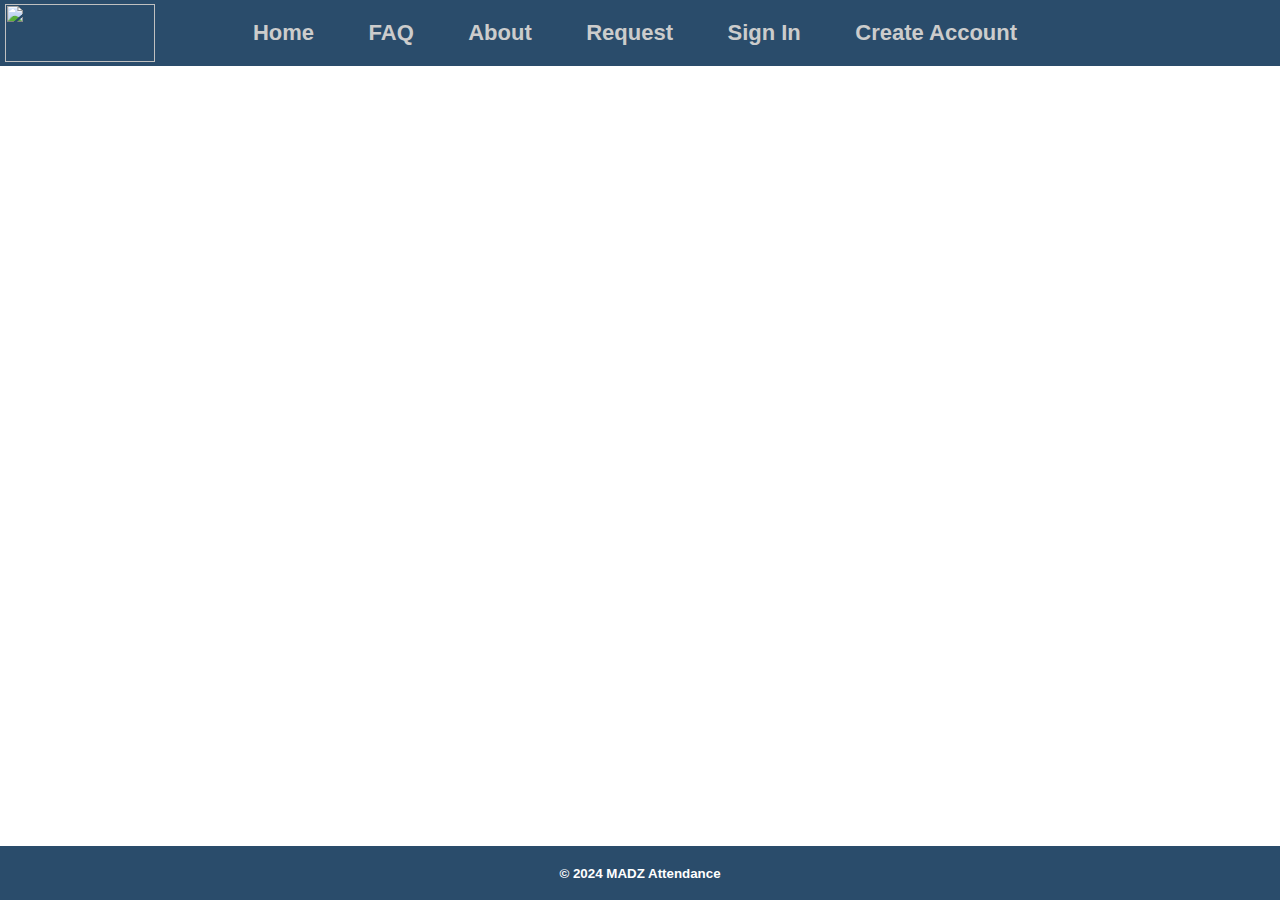
==== index.html @ ef32c818 "Update index.html" ====
<!DOCTYPE html>
<html lang="en">
<head>
  <meta charset="UTF-8">
  <title>MADZ Attendance Site</title>
  <link rel="stylesheet" href="https://cdnjs.cloudflare.com/ajax/libs/font-awesome/5.15.1/css/all.min.css" />
  <link rel="stylesheet" href="styles.css">
</head>
<body>
<script src="https://cdn.jsdelivr.net/npm/@supabase/supabase-js@2.43.4/dist/umd/supabase.min.js"></script>
  <script src="script.js"></script>
<header> 
    <div style="margin: 0 auto;">
        <button id="home_button" class="tab-button" onclick="openTab('home')">Home</button>
        <button id="faq_button" class="tab-button" onclick="openTab('faq')">FAQ</button>
        <button id="about_button" class="tab-button" onclick="openTab('about')">About</button>
        <button id="request_button" class="tab-button" onclick="openTab('request')">Request</button>
        <button id="sign_in_button" class="tab-button" onclick="openTab('sign_in')">Sign In</button>
        <button id="create_account_button" class="tab-button" onclick="openTab('create_account')">Create Account</button>

    </div>
</header>

<img id="madz_logo" src="/images/madz_attendance_logo_inverted.png" class="madz_logo">  <!-- added by zaynin -->
  
<main>
    <section id="home" class="tab-content">

      <!-- <img src="/images/madz_attendance-2.jpg" width="315" height="121"> -->
      <h2>Welcome to MADZ Attendance</h2>
      <h3>This is a senior capstone project created by Mark, Anthony, David and Zaynin.</h3>
      <h3>Established in 2024.</h3>
      <h3> Our Pledge: </h3>
      <p> MADZ Attendance aims to provide a fast and efficient solution to lengthy attendance-taking procedures in Kutztown University classrooms. MADZ Attendance will allow for a system in which students can swipe/tap their student IDs to instantly mark themselves as present in a classroom, while professors can view their class’s real-time attendance and previous class’s attendance records.
      </p>
      <!--
      <button id="myButton">Click me!</button>
      <p id="message"></p> -->
    </section>

    <section id="faq" class="tab-content">
    <h2>FAQ</h2>
     <div class="questions-container">
        <div class="question">
            <button>
                <span>Who can use this site?</span>
                <i class="fas fa-chevron-down d-arrow"></i>
            </button>
            <p> Students, faculty, and administrators will have access to this site. However, only faculty and administrators will have login permissions.</p>
        </div>

        <div class="question">
            <button>
                <span> I am a student, and I forgot my ID. How can I make sure my attendance is accounted for? </span>
                <i class="fas fa-chevron-down d-arrow"></i>
            </button>
               <p>Students have multiple ways of marking their attendance:
               1. Students may tell their professor at the start of class, and the professor will manually mark their attendance.
               2. Students may submit an Attendance Submission Request. This is a request for students who forgot to swipe, or don't have their ID, will be able to submit. The professor will have the chance to accept or decline this request.
               Note: The student will only be able to request attendance verification on the day of submission. This encourages attendance and accountability, as well as provides a solution to students via a mobile device or PC.</p>

        </div>

        <div class="question">
            <button>
                <span>Question 3</span>
                <i class="fas fa-chevron-down d-arrow"></i>
            </button>
            <p> Will fill in later. </p>
        </div>

        <div class="question">
            <button>
                <span>Question 4</span>
                <i class="fas fa-chevron-down d-arrow"></i>
            </button>
            <p>Will fill in later. </p>
        </div>
    </div>
    </section>

    <section id="about" class="tab-content">
        <h2>Who Are We?</h2>
        <p> We are all seniors at Kutztown University of Pennsylvania. We all bring unique experiences and input to this project. </p>
      <p> MADZ is an acronym of all of our first names. Mark, Anthony, David and Zaynin. </p>
      <h4> Mark - an Information Technology Major </h4>
      <p> Mark is helping implement the database and UI. </p>
      <p> Mark likes to watch football and play games with friends. </p>
      <h4> Anthony - A Computer Science Major </h4>
      <p> Anthony is helping implement the website, with his main focus being the front end.  </p>
      <p> A fun fact about Anthony is that he has a twin brother. </p>
      <h4> David - A Computer Science Major </h4>
      <p> David is working on hardware-database interactions for the backend of the website. </p>
      <p> David rides motorcycles and enjoys annual cross country roadtrips. </p>
      <h4> Zaynin - A Computer Science Major</h4>
      <p> Zaynin is working on configuring hardware and UI design for the classroom display. </p>
      <p> Zaynin can type 150 words per minute. </p>
    </section>

 <section id="sign_in" class="tab-content">
    <h2>Enter Login</h2>
    <div class="login-container">
      <form id="loginform">
        <div class="input-container">
          <input type="email" id="entered_email" name="entered_Email" required>
          <label for="entered_email">Email</label>
        </div>
        <div class="input-container">
          <input type="password" id="entered_pass" name="entered_password" required>
          <label for="entered_pass">Password</label>
        </div>
        <input type="button" value="Sign In" onclick="signIn()">
      </form>
      <div id="signinMessage"></div>
    </div>
  </section>

  <!-- Create Account Section -->
  <section id="create_account" class="tab-content">
    <h2>Create Account</h2>
    <div class="create-container">
      <form id="creation_form">
        <div class="input-container">
          <label for="email">Email</label>
          <input type="email" id="email" name="email" required>
        </div>
        <div class="input-container">
          <label for="password">Password</label>
          <input type="password" id="password" name="password" required>
        </div>
        <input type="button" value="Create Account" onclick="createUser()">
      </form>
      <div id="signupMessage"></div>
    </div>
  </section>

  
<section id="request" class="tab-content">
  <body>
    <h2>Enter An Attendance Verification Request</h2>
    <p>Students can submit an attendance verification request only on the day they were absent. </p>
    <p><small><small>Note: <span style="color: red;">Red asterisks (*) indicate required fields.</span></small></small></p>

<div class="form-container">
<form id="attendanceform">
    <label for="student_firstname">Student First Name:<span class="required"></span></label>
    <input type="text" id="student_firstname" name="student_Firstname" required>

    <label for="student_lastname">Student Last Name:<span class="required"></span></label>
    <input type="text" id="student_lastname" name="student_Lastname" required>

  
        <label for="dept_code">Department Code:<span class="required"></span></label>
    <div class="input-wrapper">
    <input type="text" id="dept_code" name="department_code" list="departments"  required placeholder="Select a Department Code">
    <button id="clear_dept_button" class="clear-button"><i class="far fa-times-circle"></i></button>
    </div>  
    <datalist id="departments">
        <!-- Add department options here -->
      <option value="CPSC"> (CPSC) Computer Science</option>
      <option value="ARTH">(ARTH) Art History</option>
      <option value="POLI">(POLI) Political Science</option>
      <option value="CHEM">(CHEM) Chemistry</option>
      <option value="BIOL">(BIOL) Biology</option>
      <option value="ANTH">(ANTH) Anthropology</option>
      <option value="CRJU">(CRJU) Criminal Justice</option>
      <option value="GEOL">(GEOL) Geology</option>
      <option value="ACCT">(ACCT) Accounting</option>
      <option value="ANIA">(ANIA) Animated Arts</option>
      <option value="ART">(ART) Art</option>
      <option value="BUSN">(BUSN) Business</option>
    </datalist>
    
            <!-- Add more options as needed -->
<!--
        <label for="class_section">Class Section:<span class="required"></span></label>
        <select id="class_section" name="class_section" required>
            <option value="">Select Class Section</option>
            <option value="CPSC">CPSC 135 010</option>
            <option value="CPSC">CPSC 135 020</option>
            <option value="CPSC">CPSC 136 010</option>
            <!-- Add more options as needed -->
    <!--    </select> -->

<label for="class_section">Class Section:<span class="required"></span></label>
<div class="input-wrapper">
<input type="text" id="class_section" name="class_section" list="class_sections" required placeholder="Select Class Section">
<button id="clear_class_button" class="clear-button"><i class="far fa-times-circle"></i></button>
</div>
<datalist id="class_sections">
    <!-- Class sections will be dynamically populated based on the selected department code -->
</datalist>
  
    <label for="professor_fName">Professor Email:<span class="required"></span></label>
    <input type="email" id="professor_email" name="professor_FirstName" required>

    <label for="professor_note">Note To Professor:</label>
    <textarea id="professor_note" name="professor_note"></textarea>

    <input type="submit" value="Submit">
</form>
</div>
    <div id="submissionInfo"></div>
  
  </body>
   
</section>

</main>

<footer>
    <p><small>&copy; 2024 MADZ Attendance</small></p>
</footer>
  
</body>
</html>
---- styles.css ----
body {
  font-family: Arial, sans-serif;
  margin: 0;
  padding: 0;
  margin-bottom: 30px; /* Moved from outside any block */
}

header {
  background-color: #2A4C6B; /* Darker blue color for header */
  color: #fff; /* Text color for better readability */
  padding: 10px 0;
  display: flex;
  justify-content: space-between;
  align-items: center;
}

.header-center {
  margin: 0 auto;
}

main {
  padding: 20px;
  margin: 0 auto; /* Center the main content horizontally */
  max-width: 800px; /* Adjust the max-width as needed */
}

main > h2, 
main > h3 {
  text-align: center;
  margin: 0; /* Remove default margins */
}

.tab-button {
  background-color: #f0f0f0; /* Lighter grey color for tab buttons */
  border: none;
  padding: 10px 20px;
  cursor: pointer;
  font-size: 16px;
  margin-right: 10px;

  /* Added by zaynin */
  background-color: transparent;           /* Transparent background */
  font-family: 'Corbel', sans-serif;       /* Corbel Font */
  font-weight: bold;                       /* Bold font */
  font-size: 22px;
  color: #CCCCCC;                            /* Font color */
  
}

/* Active tab button style */
.tab-button.active {
  background-color: #ccc; /* Slightly darker grey for active tab button */
}

/* Style for the tab content */
.tab-content {
  display: none;
  padding: 20px;
  background-color: #f0f0f0; /* Lighter grey color for tab content */
}

/* Show the active tab content */
.tab-content.active {
  display: block;
}

footer {
  background-color: #2A4C6B; /* Darker blue color for footer */
  color: #fff; /* Text color for better readability */
  text-align: center;
  padding: 2px 0;
  position: fixed;
  bottom: 0;
  width: 100%;
  font-size: 14px;

  /* Added by Zaynin */
  font-family: 'Calibri', sans-serif;       /* Calibri Font */
  font-weight: bold;                       /* Bold font */
  font-size: 16px;
  color: white;       
}

form {
  display: flex;
  align-items: center;
}


/*Added by Anthony in class*/
.center {
  display: block;
  margin-left: auto;
  margin-right: auto;
  width: 50%;
}


/* Added by Zaynin in class */
.madz_logo
{
  position: absolute;
  z-index: 100;
  top: 4px;
  left: 5px;
  width: 150px;
  height: 58px;
  cursor: pointer; /* Set to pointer cursor to tell user that this is clickable */
  
}

/*
.faq-question {
    background: none;
    border: none;
    padding: 0;
    margin: 0;
    font-size: 22px !important; 
    cursor: pointer;
    font-weight: bold;
    text-align: left;
}

.faq-item {
  margin-bottom: 20px; 
}
.faq-answer {
    display: none;
}

.faq-item.active .faq-answer {
    display: block;
}

.faq-item.active .arrow {
    transform: rotate(180deg);
}
*/

.questions-container{
    max-width: 800px;
    max-height: 1000px;
    margin: 0 auto;
}

.question {
  border-bottom: 1px solid #fff;
  text-align:left;
  /* Remove background-color property to make it transparent */
}

.question button {
  width: 100%;
  background-color: #f0f0f0;
  display: flex;
  justify-content: flex-start; /* Align text to the left */
  align-items: center;
  padding: 20px 15px;
  border: none;
  outline: none;
  font-size: 22px;
  color: #000;
  font-weight: 700;
  cursor: pointer;
}

.question button .d-arrow {
  margin-left: auto; /* Align the arrow logo to the right */
}

.question button span {
  display: block; /* Ensure spans behave as block-level elements */
  text-align: left; /* Left align the text */
}

.question p {
  font-size: 18px;
  max-height: 0;
  opacity: 0;
  line-height: 1.5;
  overflow: hidden;
  transition: all 0.6s ease;
}

/*
.question p span {
  display: block; 
  margin-bottom: 10px; /* Add some spacing between list items 
}
*/
.d-arrow {
  transition: transform 0.5s ease-in;
  color: #000; /* Change arrow color to black */
}

/* Add this class when click */
.question p.show {
  max-height: 200px;
  opacity: 1;
  padding: 0px 15px 30px 15px;
}

.question button .d-arrow.rotate {
  transform: rotate(180deg);
}


.input-wrapper {
    position: relative;
}

input[type="text"] {
    padding-right: 25px; /* Adjust as needed to make space for the icon */
}

.clear-icon {
    position: absolute;
    top: 50%;
    right: 1px;
    transform: translateY(-50%);
    cursor: pointer;
    display: none;
}

/* Optional: Style the "X" icon */
.clear-icon:hover {
    color: red;
}

/* CSS Aspects for Sign In */
    /* Added by David */
      /* 9/11/2024 */

/* Center form on the page */
.login-container {
  max-width: 320px;
  margin: 0 auto;
  display: flex;
  flex-direction: column;
}

/* Input containers: stack labels and inputs vertically */
.input-container {
  display: flex;
  flex-direction: column;
  margin-bottom: 20px; /* Space between each label-input pair */
}

/* Inputs style */
input[type="email_text"], input[type="pass_text"] {
  width: 100%; /* Ensure the input takes full width */
  padding: 10px;
  font-size: 16px;
  border: 1px solid #ccc;
  border-radius: 4px;
  margin-top: 5px; /* Space between label and input */
  box-sizing: border-box; /* Ensure padding is included in width */
}

/* Labels style */
label {
  font-size: 16px;
  margin-bottom: 5px; /* Space below label */
}

/* Input focus styling */
input:focus {
  border-color: #333;
  outline: none;
}
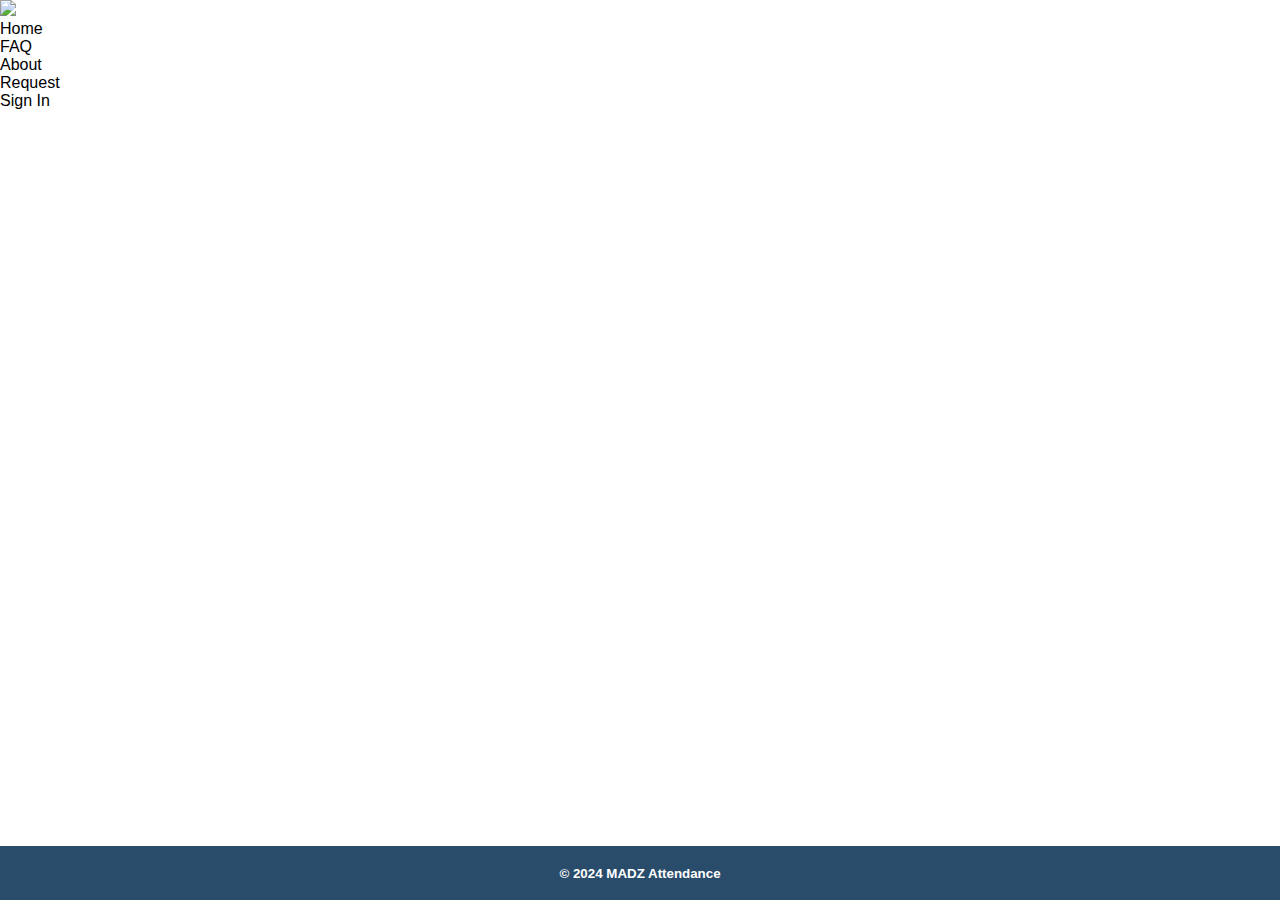
==== commit e9f020e0: "Index.html now has new header structure" ====
--- a/index.html
+++ b/index.html
@@ -2,40 +2,53 @@
 <html lang="en">
 <head>
   <meta charset="UTF-8">
-  <title>MADZ Attendance Site</title>
+  <title>MADZ Attendance | Home</title>
   <link rel="stylesheet" href="https://cdnjs.cloudflare.com/ajax/libs/font-awesome/5.15.1/css/all.min.css" />
   <link rel="stylesheet" href="styles.css">
+  <link rel="icon" href="./images/madz-tab-icon.png" type="image/x-icon">
 </head>
 <body>
-<script src="https://cdn.jsdelivr.net/npm/@supabase/supabase-js@2.43.4/dist/umd/supabase.min.js"></script>
-  <script src="script.js"></script>
-<header> 
-    <div style="margin: 0 auto;">
-        <button id="home_button" class="tab-button" onclick="openTab('home')">Home</button>
-        <button id="faq_button" class="tab-button" onclick="openTab('faq')">FAQ</button>
-        <button id="about_button" class="tab-button" onclick="openTab('about')">About</button>
-        <button id="request_button" class="tab-button" onclick="openTab('request')">Request</button>
-        <button id="sign_in_button" class="tab-button" onclick="openTab('sign_in')">Sign In</button>
-        <button id="create_account_button" class="tab-button" onclick="openTab('create_account')">Create Account</button>
-
-    </div>
-</header>
-
-<img id="madz_logo" src="/images/madz_attendance_logo_inverted.png" class="madz_logo">  <!-- added by zaynin -->
-  
+  <script src="https://cdn.jsdelivr.net/npm/@supabase/supabase-js@2.43.4/dist/umd/supabase.min.js"></script>
+  
+	<!-- The header, is a bounding box (header-master-box) filled with columns (header-col) -->
+	<div class="header-master-box" id="header-master-box">
+		<div class="header-col" id="header-col1-madz-logo">
+			<img id="madz_logo" src="/images/madz_attendance_logo_inverted.png" class="madz-logo-v2">
+		</div>
+		<div class="header-col" id="header-col2-left-gap">
+		
+		</div>
+		<div class="header-col" id="header-col3-tab-buttons">
+			<div class="header-col-sub" id="header-col-buttons">
+				<div class="header-button" id="home_button" onclick="openTab('home')">
+					Home
+				</div>
+				<div class="header-button" id="faq_button" onclick="openTab('faq')">
+					FAQ
+				</div>
+				<div class="header-button" id="about_button" onclick="openTab('about')">
+					About
+				</div>
+				<div class="header-button" id="request_button" onclick="openTab('request')">
+					Request
+				</div>
+				<div class="header-button" id="sign_in_button" onclick="openTab('sign_in')">
+					Sign In
+				</div>
+			</div>
+		</div>
+		<div class="header-col" id="header-col4-right-gap">
+		
+		</div>
+	</div>
 <main>
     <section id="home" class="tab-content">
-
-      <!-- <img src="/images/madz_attendance-2.jpg" width="315" height="121"> -->
       <h2>Welcome to MADZ Attendance</h2>
       <h3>This is a senior capstone project created by Mark, Anthony, David and Zaynin.</h3>
       <h3>Established in 2024.</h3>
       <h3> Our Pledge: </h3>
       <p> MADZ Attendance aims to provide a fast and efficient solution to lengthy attendance-taking procedures in Kutztown University classrooms. MADZ Attendance will allow for a system in which students can swipe/tap their student IDs to instantly mark themselves as present in a classroom, while professors can view their class’s real-time attendance and previous class’s attendance records.
       </p>
-      <!--
-      <button id="myButton">Click me!</button>
-      <p id="message"></p> -->
     </section>
 
     <section id="faq" class="tab-content">
@@ -110,31 +123,13 @@
           <label for="entered_pass">Password</label>
         </div>
         <input type="button" value="Sign In" onclick="signIn()">
+        <input type="button" value="Forgot Password" onclick="forgotPassword()">
+        <div id="forgotMessage"></div>
       </form>
       <div id="signinMessage"></div>
     </div>
   </section>
 
-  <!-- Create Account Section -->
-  <section id="create_account" class="tab-content">
-    <h2>Create Account</h2>
-    <div class="create-container">
-      <form id="creation_form">
-        <div class="input-container">
-          <label for="email">Email</label>
-          <input type="email" id="email" name="email" required>
-        </div>
-        <div class="input-container">
-          <label for="password">Password</label>
-          <input type="password" id="password" name="password" required>
-        </div>
-        <input type="button" value="Create Account" onclick="createUser()">
-      </form>
-      <div id="signupMessage"></div>
-    </div>
-  </section>
-
-  
 <section id="request" class="tab-content">
   <body>
     <h2>Enter An Attendance Verification Request</h2>
@@ -211,6 +206,6 @@
 <footer>
     <p><small>&copy; 2024 MADZ Attendance</small></p>
 </footer>
-  
+<script src="script.js"></script>
 </body>
 </html>
--- a/styles.css
+++ b/styles.css
@@ -86,8 +86,6 @@
   align-items: center;
 }
 
-
-/*Added by Anthony in class*/
 .center {
   display: block;
   margin-left: auto;
@@ -95,8 +93,6 @@
   width: 50%;
 }
 
-
-/* Added by Zaynin in class */
 .madz_logo
 {
   position: absolute;
@@ -109,34 +105,6 @@
   
 }
 
-/*
-.faq-question {
-    background: none;
-    border: none;
-    padding: 0;
-    margin: 0;
-    font-size: 22px !important; 
-    cursor: pointer;
-    font-weight: bold;
-    text-align: left;
-}
-
-.faq-item {
-  margin-bottom: 20px; 
-}
-.faq-answer {
-    display: none;
-}
-
-.faq-item.active .faq-answer {
-    display: block;
-}
-
-.faq-item.active .arrow {
-    transform: rotate(180deg);
-}
-*/
-
 .questions-container{
     max-width: 800px;
     max-height: 1000px;
@@ -146,7 +114,6 @@
 .question {
   border-bottom: 1px solid #fff;
   text-align:left;
-  /* Remove background-color property to make it transparent */
 }
 
 .question button {
@@ -182,12 +149,6 @@
   transition: all 0.6s ease;
 }
 
-/*
-.question p span {
-  display: block; 
-  margin-bottom: 10px; /* Add some spacing between list items 
-}
-*/
 .d-arrow {
   transition: transform 0.5s ease-in;
   color: #000; /* Change arrow color to black */
@@ -203,7 +164,6 @@
 .question button .d-arrow.rotate {
   transform: rotate(180deg);
 }
-
 
 .input-wrapper {
     position: relative;
@@ -227,9 +187,67 @@
     color: red;
 }
 
-/* CSS Aspects for Sign In */
-    /* Added by David */
-      /* 9/11/2024 */
+/* CSS Aspects for Request */
+
+.form-container {
+  height: auto;
+  }
+  form {
+      display: grid;
+      grid-template-columns: repeat(2, 1fr);
+      gap: 10px;
+      font-size: 18px;
+      padding: 20px 10px;
+  }
+  label {
+      margin-bottom: 10px;
+  }
+  input[type="text"] {
+      width: calc(100% - 10px);
+      padding: 3px;
+      font-size: 16px;
+  }
+  input[type="submit"] {
+      grid-column: span 2;
+      padding: 10px 20px;
+      background-color: #2A4C6B; 
+      color: #fff;
+      font-size: 18px;
+  }
+  input[type="submit"]:hover { /*Added by David */
+    background-color: #555; /* Change color on hover */
+  }
+  .required::after {
+      content: "*";
+      color: red;
+      margin-left: 5px;
+  }
+  #professor_note {
+      width: calc(100% - 10px); /* Adjust the width as needed */
+      height: 100px; /* Set the height of the textarea */
+      padding: 5px;
+      font-size: 16px;
+  }
+
+ .input-wrapper {
+    position: relative;
+    display: inline-block;
+  }
+
+  .clear-button {
+    position: absolute;
+    right: 20px;
+    top: 50%;
+    transform: translateY(-50%);
+    background: none;
+    border: none;
+    cursor: pointer;
+}
+
+/* Optional: Style the "X" icon */
+.clear-button:hover {
+  color: red;
+}
 
 /* Center form on the page */
 .login-container {
@@ -269,3 +287,92 @@
   outline: none;
 }
 
+/* Submit button style */
+input[type="button"] {
+  padding: 15px;
+  background-color:  #2A4C6B; 
+  text-align: center;
+  color: #fff;
+  border: none;
+  border-radius: 4px;
+  font-size: 16px;
+  cursor: pointer;
+  margin-top: 20px;
+  width: 100%;
+}
+
+input[type="button"]:hover {
+  background-color: #555; /* Change color on hover */
+}
+
+/*Makes dropdown look good*/
+#department_dropdown,
+#semester_dropdown,
+#courses_dropdown{
+  padding: 1px;
+  background-color: #2A4C6B; 
+  text-align: center; 
+  color: #fff; 
+  font-size: 16px; 
+  cursor: pointer; 
+}
+
+/*lights up when highlighted*/
+#department_dropdown:hover,
+#semester_dropdown:hover,
+#courses_dropdown:hover{
+  border-color: #4198e9;
+  outline: none;
+} 
+
+
+
+
+/* General styles for the account container */
+.account-containertwo {
+    max-width: 600px; /* Optional: Set a max width for the container */
+    margin: 0 auto; /* Center the container */
+}
+
+/* Styling for each dropdown and input field container */
+.account-containertwo div {
+    display: flex; /* Use flexbox for alignment */
+    align-items: center; /* Align items vertically */
+    margin-bottom: 20px; /* Space between lines */
+}
+
+/* Styling for labels */
+.account-containertwo label {
+    width: 200px; /* Fixed width for labels */
+    margin-right: 15px; /* Space between label and input */
+    font-weight: bold; /* Make labels bold for better visibility */
+}
+
+/* Styling for dropdowns and inputs */
+.account-containertwo select,
+.account-containertwo input[type="date"] {
+    flex: 1; /* Make the dropdowns and inputs take available space */
+    padding: 10px; /* Add padding for better appearance */
+    font-size: 16px; /* Increase font size */
+    border: 1px solid #ccc; /* Add a border */
+    border-radius: 4px; /* Rounded corners */
+    box-sizing: border-box; /* Include padding and border in element's total width */
+}
+
+/* Button styling */
+#download_csv {
+    margin-top: 20px; /* Add margin above the button */
+    padding: 10px 20px; /* Add padding for better appearance */
+    font-size: 16px; /* Font size for the button */
+    border: none; /* Remove border */
+    background-color: #2A4C6B; /* Button background color */
+    color: white; /* Text color */
+    border-radius: 4px; /* Rounded corners */
+    cursor: pointer; /* Change cursor on hover */
+}
+
+/* Button hover effect */
+#download_csv:hover {
+    background-color: #0056b3; /* Darken the button on hover */
+}
+
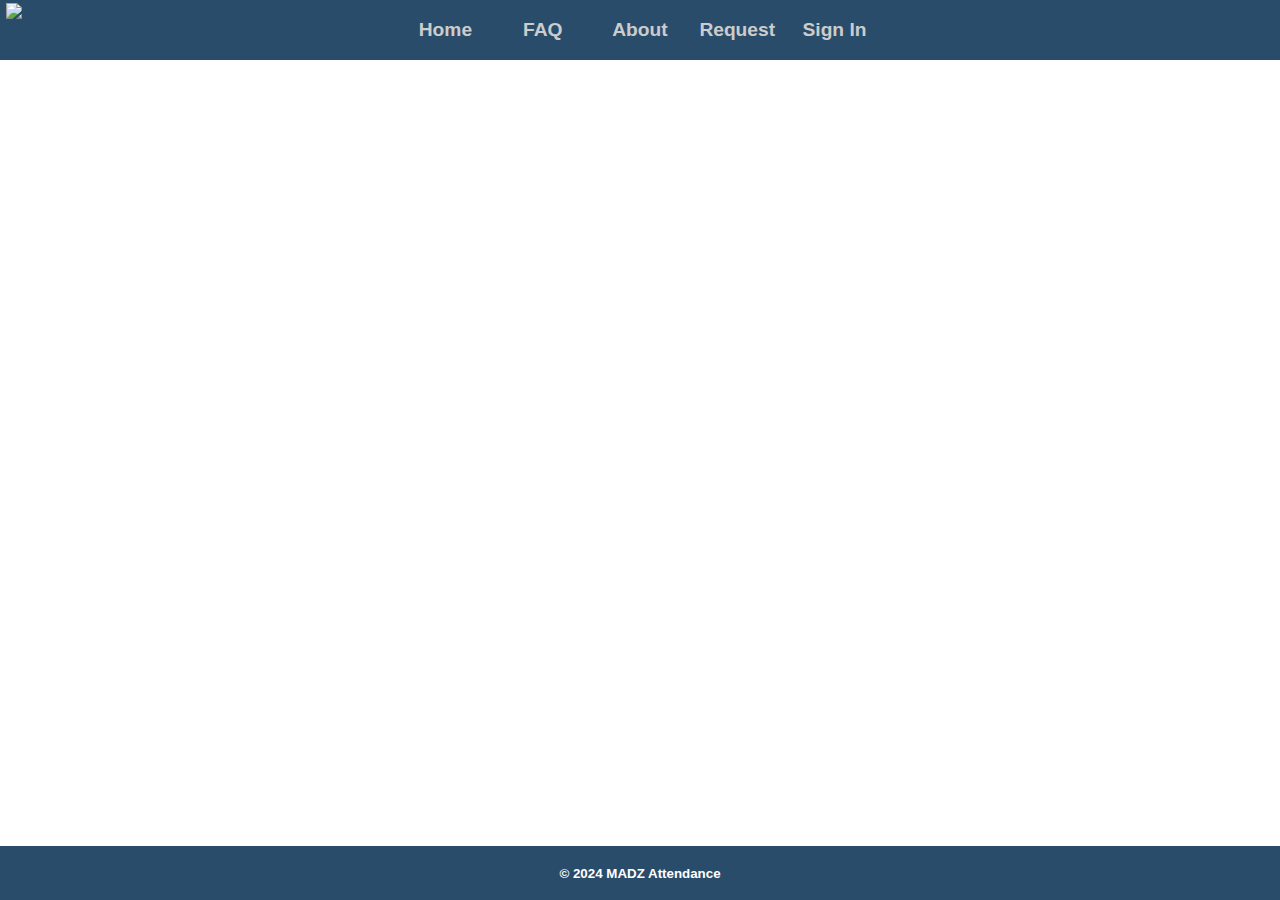
==== commit 234aa9c3: "Update index.html" ====
--- a/index.html
+++ b/index.html
@@ -4,6 +4,8 @@
   <meta charset="UTF-8">
   <title>MADZ Attendance | Home</title>
   <link rel="stylesheet" href="https://cdnjs.cloudflare.com/ajax/libs/font-awesome/5.15.1/css/all.min.css" />
+  <link href="https://fonts.googleapis.com/css2?family=Roboto:wght@400;500;700&display=swap" rel="stylesheet"> <!-- Google Fonts -->
+  <link href="https://fonts.googleapis.com/css2?family=Material+Symbols+Outlined" rel="stylesheet"> <!-- Material Symbols -->
   <link rel="stylesheet" href="styles.css">
   <link rel="icon" href="./images/madz-tab-icon.png" type="image/x-icon">
 </head>
@@ -113,16 +115,17 @@
  <section id="sign_in" class="tab-content">
     <h2>Enter Login</h2>
     <div class="login-container">
-      <form id="loginform">
-        <div class="input-container">
-          <input type="email" id="entered_email" name="entered_Email" required>
-          <label for="entered_email">Email</label>
-        </div>
-        <div class="input-container">
-          <input type="password" id="entered_pass" name="entered_password" required>
-          <label for="entered_pass">Password</label>
-        </div>
-        <input type="button" value="Sign In" onclick="signIn()">
+        <form id="loginform">
+            <div class="input-container">
+                <input type="email" id="entered_email" name="entered_Email" required>
+                <label for="entered_email">Email</label>
+            </div>
+            <div class="input-container password-container"> <!-- Add password container for positioning -->
+                <input type="password" id="entered_pass" name="entered_password" required>
+                <label for="entered_pass">Password</label>
+                <span class="material-symbols-outlined eye-icon" onclick="togglePasswordVisibility('entered_pass', this)">visibility_off</span>
+            </div>
+            <input type="button" value="Sign In" onclick="signIn()">
         <input type="button" value="Forgot Password" onclick="forgotPassword()">
         <div id="forgotMessage"></div>
       </form>
@@ -130,6 +133,35 @@
     </div>
   </section>
 
+	<!-- DO NOT TOUCH!!!! FILE_SPECIFIC CSS!!! -->
+	<style>
+	.password-container {
+    		position: relative;
+	}
+
+	.eye-icon {
+   		position: absolute;
+    		top: 33%;
+   		right: 3px;
+    		transform: translateY(-50%);
+   		cursor: pointer;
+	}
+</style>
+	<script>
+function togglePasswordVisibility(inputId, iconElement) {
+    const inputField = document.getElementById(inputId);
+    if (inputField.type === "password") {
+        inputField.type = "text";
+        iconElement.textContent = "visibility"; // Change icon to "visibility"
+    } else {
+        inputField.type = "password";
+        iconElement.textContent = "visibility_off"; // Change icon back to "visibility_off"
+    }
+}
+
+</script>
+
+	
 <section id="request" class="tab-content">
   <body>
     <h2>Enter An Attendance Verification Request</h2>
--- a/styles.css
+++ b/styles.css
@@ -149,6 +149,15 @@
   transition: all 0.6s ease;
 }
 
+/* Hide the answer (p) by default */
+    .answer {
+        display: none;
+    }
+    /* When the .show class is added, display the answer */
+    .answer.show {
+        display: block;
+    }
+
 .d-arrow {
   transition: transform 0.5s ease-in;
   color: #000; /* Change arrow color to black */
@@ -306,12 +315,16 @@
 }
 
 /*Makes dropdown look good*/
+
+#new_student_department_dropdown,
+#new_student_semester_dropdown,
+#new_student_courses_dropdown,
 #department_dropdown,
 #semester_dropdown,
 #courses_dropdown{
   padding: 1px;
   background-color: #2A4C6B; 
-  text-align: center; 
+  text-align: left; 
   color: #fff; 
   font-size: 16px; 
   cursor: pointer; 
@@ -319,14 +332,10 @@
 
 /*lights up when highlighted*/
 #department_dropdown:hover,
-#semester_dropdown:hover,
 #courses_dropdown:hover{
   border-color: #4198e9;
   outline: none;
 } 
-
-
-
 
 /* General styles for the account container */
 .account-containertwo {
@@ -357,6 +366,67 @@
     border: 1px solid #ccc; /* Add a border */
     border-radius: 4px; /* Rounded corners */
     box-sizing: border-box; /* Include padding and border in element's total width */
+}
+
+#courseDropdown,
+#semesterDropdown {
+  margin-top: 12px;
+  padding: 6px;
+  background-color: #2A4C6B; 
+  text-align: center; 
+  color: #fff; 
+  font-size: 16px; 
+  cursor: pointer;
+}
+
+#courseDropdown:hover,
+#semesterDropdown:hover {
+  border-color: #4198e9;
+  outline: none;
+}
+
+#calendarBackContainer,
+#backButtonContainer,
+#semesterButtonContainer {
+    display: flex;
+    justify-content: center;
+    align-items: center;
+}
+
+#calendarBackButton,
+#semBackButton,
+#backButton,
+#semesterSubmit,
+#resetPasswordButton {
+    font-size: 20px;
+    color: white;
+    background-color: #2A4C6B;
+    border: none;
+    border-radius: 4px;
+    cursor: pointer;
+    margin-top: 12px;
+    padding: 12px 25px;
+    width: 100%;
+}
+
+#calendarBackButton:hover,
+#semBackButton:hover,
+#backButton:hover,
+#semesterSubmit:hover,
+#resetPasswordButton:hover {
+    background-color: #0056b3;
+}
+
+table,
+tr > * {
+  border: 1px solid;
+  text-align: center;
+  margin: 0 auto;
+}
+
+table,
+th > * {
+  padding: 12px;
 }
 
 /* Button styling */
@@ -376,3 +446,284 @@
     background-color: #0056b3; /* Darken the button on hover */
 }
 
+
+/* ================================================================== */
+/* ================================================================== */
+/* ================================================================== */
+/* ZAYNIN OCT 12 2024 - BETTER HEADER */
+/* NEW HEADER */
+.header-master-box
+{
+	width: 100%;
+	aspect-ratio: 1920/90;
+	
+	/* margin: 2% auto; */
+	display: flex;
+	flex-direction: row;
+	gap: 0%; /* Space between rows */
+	/*border: 2px solid red; /* Uncomment this to see the master header bounding box on the screen */
+	padding: 0px;
+	background-color: #2A4C6B;
+	position: relative;
+	
+}
+
+/* Separates header cols */
+.header-col
+{
+	display: flex;
+	flex-direction: column;
+	gap: 10%;
+	width: 33.33%;
+	/*border: 2px solid #00FF21; /* Uncomment this to see each header column bounding box on the screen */
+	
+}
+
+/* A sub-section of header-col3-tab-buttons. Stores all of the header-buttons */
+.header-col-sub
+{
+	display: flex;
+	width: 100%;
+	/*border: 2px solid #FF00DC; /* Uncomment this to see each header button bounding box on the screen */
+	height: 100%;
+	flex-direction: row;
+}
+
+/* Buttons in header */
+.header-button
+{
+	cursor: pointer;
+	/*aspect-ratio: 1/1;*/
+	
+	/* Center */
+	margin-left: auto;
+	margin-right: auto;
+	
+	text-align: center;
+	padding-top: 4%;
+	
+	font-family: 'Corbel', sans-serif;
+	font-weight: bold;
+	font-size: calc(40% + 1vw); /* Dynamically scaling font size */
+	color: #CCCCCC;
+	/*border: 2px solid yellow; /* Uncomment this to see each header button bounding box on the screen */
+}
+
+/* EXTRA STUFF */
+.madz-logo-v2
+{
+	cursor: pointer;
+	padding-top: 2%;
+	padding-left: 4%;
+
+	
+}
+
+/* =========================================================================== */
+/* CUSTOM HEADER VARIABLES BASED ON PAGE */
+#header-col1-madz-logo { width: 11%; }
+
+/* ================== */
+/* INDEX.HTML */
+#header-col2-left-gap { width: 20%; }
+#header-col3-tab-buttons {width: 38%;}
+#header-col4-right-gap { width: 31%; }
+
+/* Make each tab button take up an equal portion of the header-col-sub */
+/* If we add a button in the future, make the widths equal 100% */
+#home_button { width: 20%; }
+#faq_button { width: 20%; }
+#about_button { width: 20%; }
+#request_button { width: 20%; }
+#sign_in_button { width: 20%; }
+/* ================== */
+
+/* ================== */
+/* PROFESSOR PAGE */
+#header-col2-left-gap-PROFESSOR { width: 31%; }
+#header-col3-tab-buttons-PROFESSOR {width: 16%;}
+#header-col4-right-gap-PROFESSOR { width: 26%; }
+#header-col5-extra-buttons-PROFESSOR { width: 15%; }
+
+/* Make each tab button take up an equal portion of the header-col-sub */
+/* If we add a button in the future, make the widths equal 100% */
+#welcome_button_PROFESSOR { width: 50%; padding-top: 9%; }
+#classes_button_PROFESSOR { width: 50%; padding-top: 9%; }
+
+#help_button_PROFESSOR { width: 25%; padding-top: 10%; }
+#account_button_PROFESSOR { width: 25%; padding-top: 10%; }
+#notification_button_PROFESSOR { width: 25%; padding-top: 10%; }
+#log_out_button_PROFESSOR { width: 25%; padding-top: 10%; }
+
+/* ================== */
+/* CHAIR PAGE */
+#header-col2-left-gap-CHAIR { width: 22%; }
+#header-col3-tab-buttons-CHAIR {width: 30%;}
+#header-col4-right-gap-CHAIR { width: 21%; }
+#header-col5-extra-buttons-CHAIR { width: 15%; }
+
+/* Make each tab button take up an equal portion of the header-col-sub */
+/* If we add a button in the future, make the widths equal 100% */
+#welcome_button_CHAIR { width: 33.33%; padding-top: 5%; }
+#my_classes_button_CHAIR { width: 33.33%; padding-top: 5%; }
+#dept_classes_button_CHAIR { width: 33.33%; padding-top: 5%; }
+
+#help_button_CHAIR { width: 25%; padding-top: 10%; }
+#account_button_CHAIR { width: 25%; padding-top: 10%; }
+#notification_button_CHAIR { width: 25%; padding-top: 10%; }
+#log_out_button_CHAIR { width: 25%; padding-top: 10%; }
+
+/* ================== */
+/* ADMIN PAGE */
+#header-col2-left-gap-ADMIN { width: 22%; }
+#header-col3-tab-buttons-ADMIN {width: 30%;}
+#header-col4-right-gap-ADMIN { width: 21%; }
+#header-col5-extra-buttons-ADMIN { width: 15%; }
+
+/* Make each tab button take up an equal portion of the header-col-sub */
+/* If we add a button in the future, make the widths equal 100% */
+#welcome_button_ADMIN { width: 25%; padding-top: 5%; }
+#classes_button_ADMIN { width: 25%; padding-top: 5%; }
+#create_account_button_ADMIN { width: 25%; padding-top: 2%; }
+#add_student_button { width: 25%; padding-top: 2%; }
+
+#help_button_ADMIN { width: 25%; padding-top: 10%; }
+#account_button_ADMIN { width: 25%; padding-top: 10%; }
+#notification_button_ADMIN { width: 25%; padding-top: 10%; }
+#log_out_button_ADMIN { width: 25%; padding-top: 10%; }
+/* =========================================================================== */
+/* =========================================================================== */
+/* =========================================================================== */
+
+
+/* Student Creation Form */
+#student_creation_form input,
+#student_creation_form select 
+{
+	width: 90%;
+	max-width: 90%;
+	padding: 10px;
+	margin-bottom: 20px;
+	box-sizing: border-box;
+}
+
+#student_creation_form label
+{
+	margin-bottom: 5px;
+	font-weight: bold;
+}
+
+/*
+#student_creation_form input[type="submit"]
+{
+	width: 90%;
+	padding: 10px 20px;
+	cursor: pointer;
+}
+*/
+
+.calendar-container {
+  background: #fff;
+  width: 450px;
+  border-radius: 10px;
+  box-shadow: 0 15px 40px rgba(0, 0, 0, 0.12);
+  margin: 0 auto;
+}
+
+.calendar-container header {
+  display: flex;
+  align-items: center;
+  padding: 25px 30px 10px;
+  justify-content: space-between;
+}
+
+header .calendar-navigation {
+  display: flex;
+}
+
+header .calendar-navigation span {
+  height: 38px;
+  width: 38px;
+  margin: 0 1px;
+  cursor: pointer;
+  text-align: center;
+  line-height: 38px;
+  border-radius: 50%;
+  user-select: none;
+  color: #aeabab;
+  font-size: 1.9rem;
+}
+
+.calendar-navigation span:last-child {
+  margin-right: -10px;
+}
+
+header .calendar-navigation span:hover {
+  background: #f2f2f2;
+}
+
+header .calendar-current-date {
+  font-weight: 500;
+  font-size: 1.45rem;
+}
+
+.calendar-body {
+  padding: 20px;
+}
+
+.calendar-body ul {
+  list-style: none;
+  flex-wrap: wrap;
+  display: flex;
+  text-align: center;
+}
+
+.calendar-body .calendar-dates {
+  margin-bottom: 20px;
+}
+
+.calendar-body li {
+  width: calc(100% / 7);
+  font-size: 1.07rem;
+  color: #414141;
+}
+
+.calendar-body .calendar-weekdays li {
+  cursor: default;
+  font-weight: 500;
+}
+
+.calendar-body .calendar-dates li {
+  margin-top: 30px;
+  position: relative;
+  z-index: 1;
+  cursor: pointer;
+}
+
+.calendar-dates li.inactive {
+  color: #aaa;
+}
+
+.calendar-dates li.active {
+  color: #fff;
+}
+
+.calendar-dates li::before {
+  position: absolute;
+  content: "";
+  z-index: -1;
+  top: 50%;
+  left: 50%;
+  width: 40px;
+  height: 40px;
+  border-radius: 50%;
+  transform: translate(-50%, -50%);
+}
+
+.calendar-dates li.active::before {
+  background: #6332c5;
+}
+
+.calendar-dates li:not(.active):hover::before {
+  background: #e4e1e1;
+}
